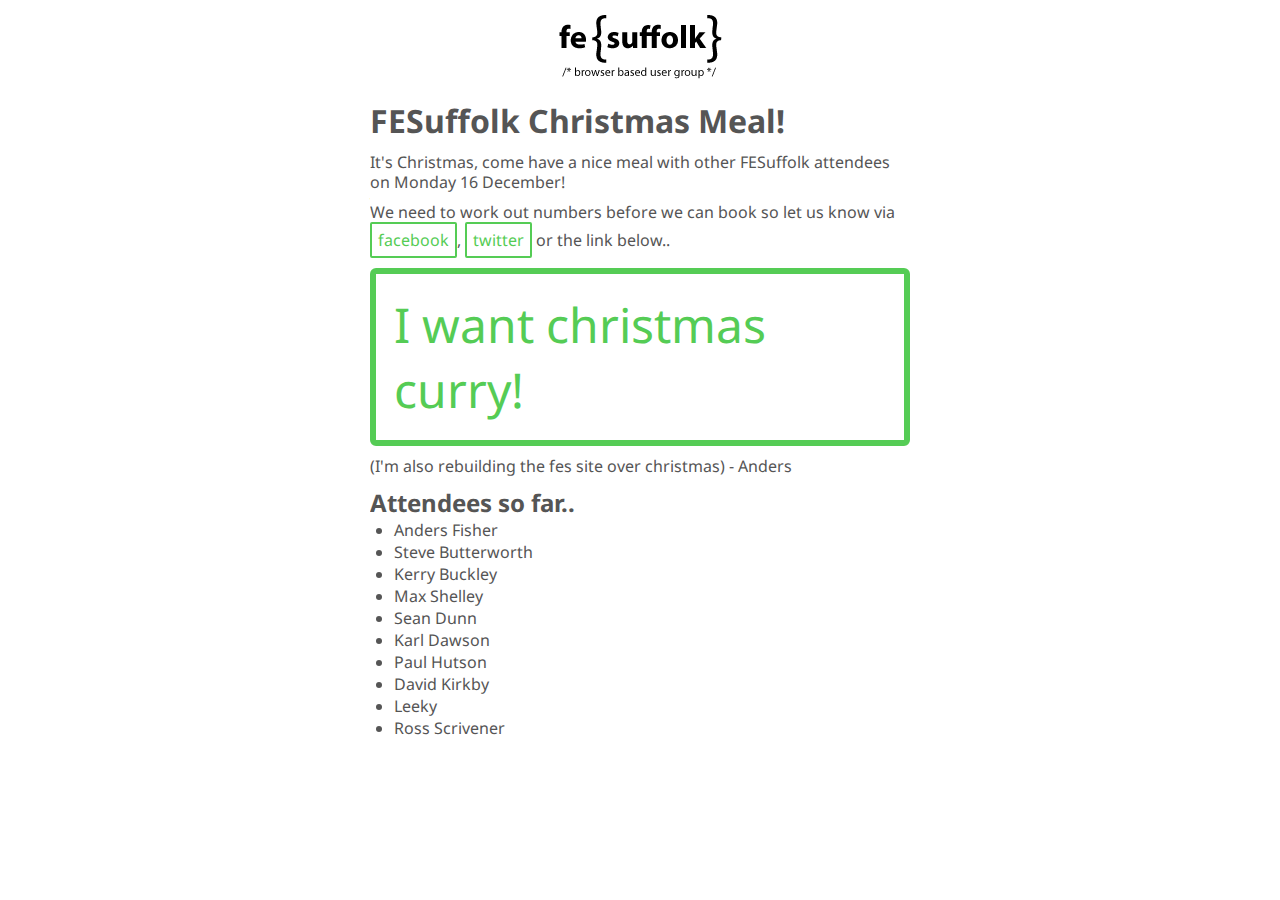
==== index.html @ e6bb3f34 "more attendees" ====
<!doctype html>  
<html>
  <head>
    <title>Front End Suffolk - Working within the Browser</title>
    <link href='http://fonts.googleapis.com/css?family=Droid+Sans:400,700' rel='stylesheet'>
    <link rel="stylesheet" href="css/style.css">
    <meta name="viewport" content="width=device-width, initial-scale=1.0, minimum-scale=1.0, maximum-scale=1.0, user-scalable=no" >    
    <meta name="apple-touch-fullscreen" content="yes" >
    <meta name="apple-mobile-web-app-capable" content="yes" > 
    <meta name="apple-mobile-web-app-status-bar-style" content="black" > 
    <script src="js/modernizr.js"></script>
  </head>
  <body>
    <header>
      <img class="logo-narrow" src="img/logo-narrow.png" alt="Front End Suffolk">
    </header>
    <div>
      <h1>FESuffolk Christmas Meal!</h1>
      <p>It's Christmas, come have a nice meal with other FESuffolk attendees on Monday 16 December!</p>
      <p>We need to work out numbers before we can book so let us know via <a href="https://www.facebook.com/groups/fesuffolk/">facebook</a>, <a href="http://twitter.com/fesuffolk">twitter</a> or the link below..</p>
      <a href="http://attending.io/events/fesuffolk-christmas-meal" style="zoom:3;">I want christmas curry!</a>

      <p>(I'm also rebuilding the fes site over christmas) - Anders</p>
    </div>
    <div>
      <h2>Attendees so far..</h2>
      <ul style="padding-left:24px;">
        <li>Anders Fisher</li>
        <li>Steve Butterworth</li>
        <li>Kerry Buckley</li>
        <li>Max Shelley</li>
        <li>Sean Dunn</li>
        <li>Karl Dawson</li>
        <li>Paul Hutson</li>
        <li>David Kirkby</li>
        <li>Leeky</li>
        <li>Ross Scrivener</li>
      </ul>
    </div>
  </body>
</html>
---- css/style.css ----
*{
  margin:0;
  padding:0;
  border:0;
}
html{
  color:#555;
  font-family: 'Droid Sans', sans-serif;
}
body{
  margin:0 auto;
  max-width: 540px;
  z-index:2;
}
header{
  padding:15px;
  text-align:center;
}

div{
  display:table-row;
}

p{
  font-size:16px;
  line-height:20px;
  margin: 10px 0;
}

a{
  color:#5c5;
  background:white;
  text-decoration:none;
  display:inline-block;
  padding:6px;
  border-radius:2px;
  border:2px solid #5c5;
  transition:all 0.5s ease-out;
}
a:hover{
  color:white;
  background:#5c5;
}
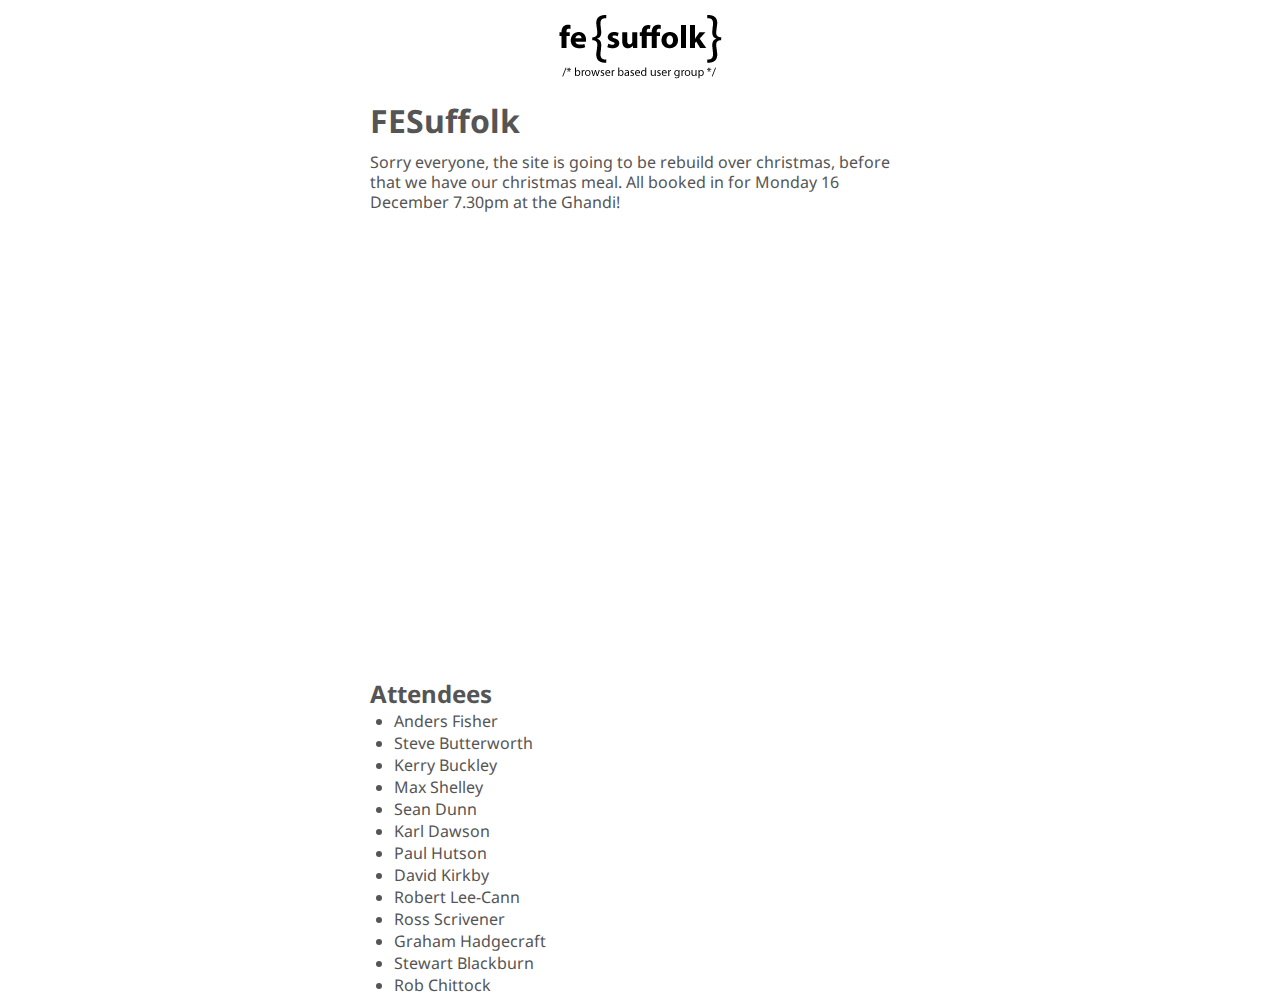
==== commit bba1e759: "meal instructions updated" ====
--- a/index.html
+++ b/index.html
@@ -15,15 +15,12 @@
       <img class="logo-narrow" src="img/logo-narrow.png" alt="Front End Suffolk">
     </header>
     <div>
-      <h1>FESuffolk Christmas Meal!</h1>
-      <p>It's Christmas, come have a nice meal with other FESuffolk attendees on Monday 16 December!</p>
-      <p>We need to work out numbers before we can book so let us know via <a href="https://www.facebook.com/groups/fesuffolk/">facebook</a>, <a href="http://twitter.com/fesuffolk">twitter</a> or the link below..</p>
-      <a href="http://attending.io/events/fesuffolk-christmas-meal" style="zoom:3;">I want christmas curry!</a>
-
-      <p>(I'm also rebuilding the fes site over christmas) - Anders</p>
+      <h1>FESuffolk</h1>
+      <p>Sorry everyone, the site is going to be rebuild over christmas, before that we have our christmas meal. All booked in for Monday 16 December 7.30pm at the Ghandi!</p>
     </div>
+    <iframe src="https://www.google.com/maps/embed?pb=!1m18!1m12!1m3!1d1226.7014067250484!2d1.1531477475996812!3d52.054188670089125!2m3!1f0!2f0!3f0!3m2!1i1024!2i768!4f13.1!3m3!1m2!1s0x0%3A0x40e1e149741f4915!2sGandhi+Indian+Restaurant!5e0!3m2!1sen!2suk!4v1386625541206" width="600" height="450" frameborder="0" style="border:0; margin: 0 auto;"></iframe>
     <div>
-      <h2>Attendees so far..</h2>
+      <h2>Attendees</h2>
       <ul style="padding-left:24px;">
         <li>Anders Fisher</li>
         <li>Steve Butterworth</li>
@@ -33,8 +30,11 @@
         <li>Karl Dawson</li>
         <li>Paul Hutson</li>
         <li>David Kirkby</li>
-        <li>Leeky</li>
+        <li>Robert Lee-Cann</li>
         <li>Ross Scrivener</li>
+        <li>Graham Hadgecraft</li>
+        <li>Stewart Blackburn</li>
+        <li>Rob Chittock</li>
       </ul>
     </div>
   </body>
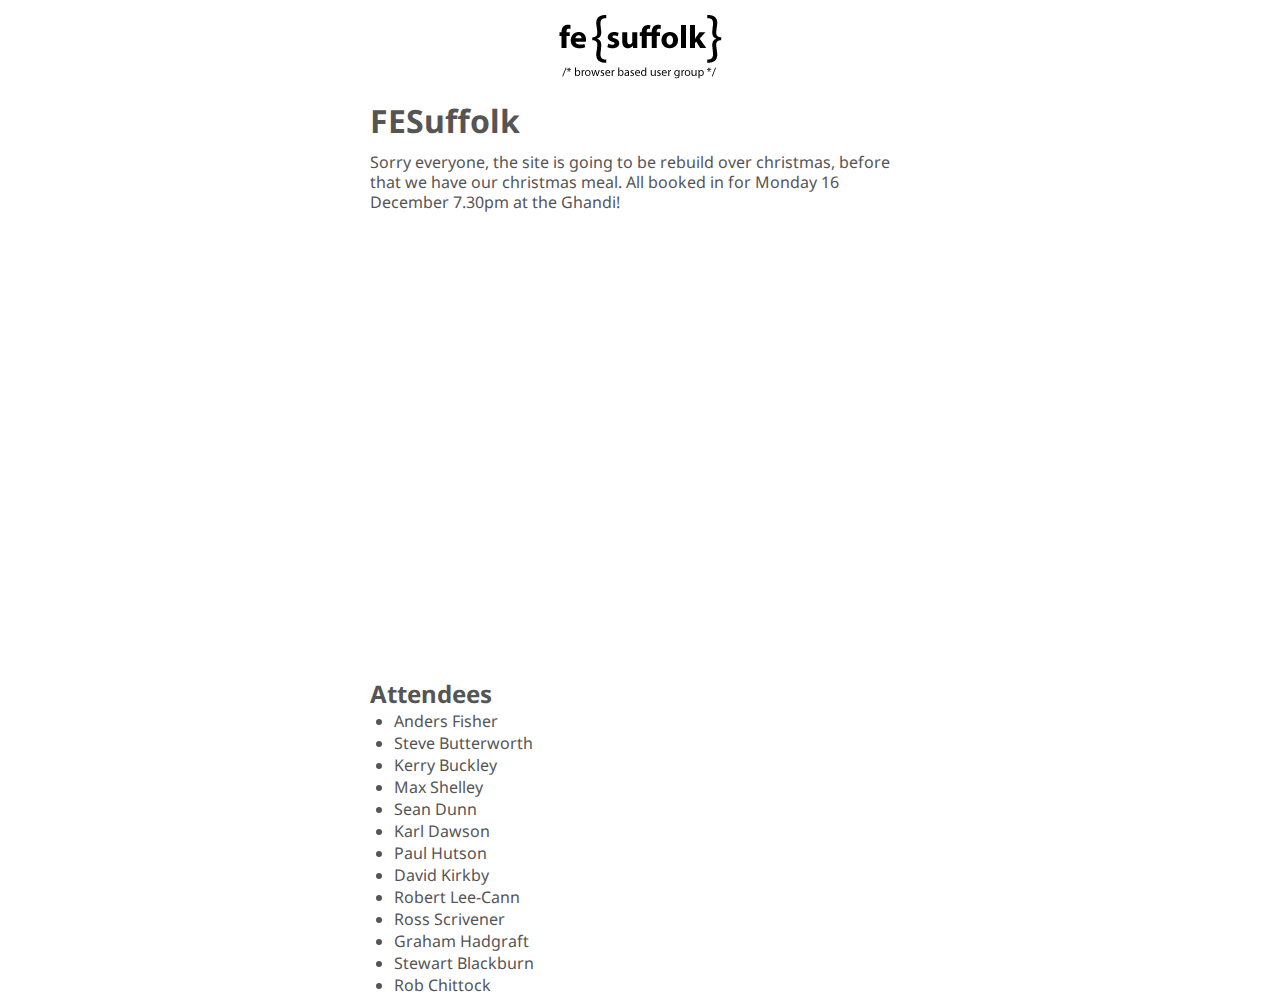
==== commit 35b1ae15: "hadgraft" ====
--- a/index.html
+++ b/index.html
@@ -32,7 +32,7 @@
         <li>David Kirkby</li>
         <li>Robert Lee-Cann</li>
         <li>Ross Scrivener</li>
-        <li>Graham Hadgecraft</li>
+        <li>Graham Hadgraft</li>
         <li>Stewart Blackburn</li>
         <li>Rob Chittock</li>
       </ul>
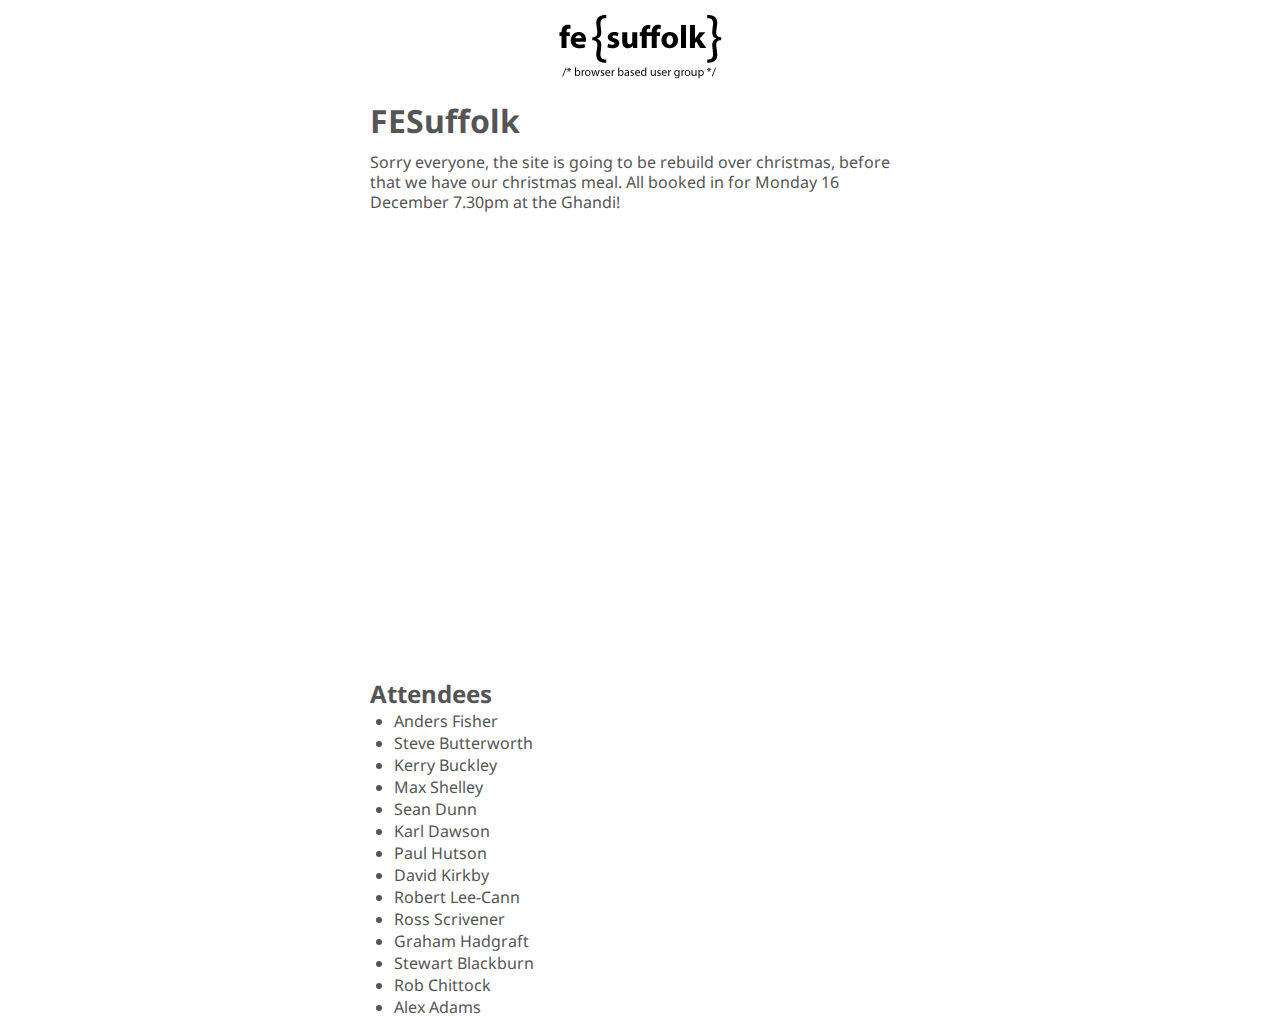
==== commit 6fa33939: "added alex to list" ====
--- a/index.html
+++ b/index.html
@@ -35,6 +35,7 @@
         <li>Graham Hadgraft</li>
         <li>Stewart Blackburn</li>
         <li>Rob Chittock</li>
+        <li>Alex Adams</li>
       </ul>
     </div>
   </body>
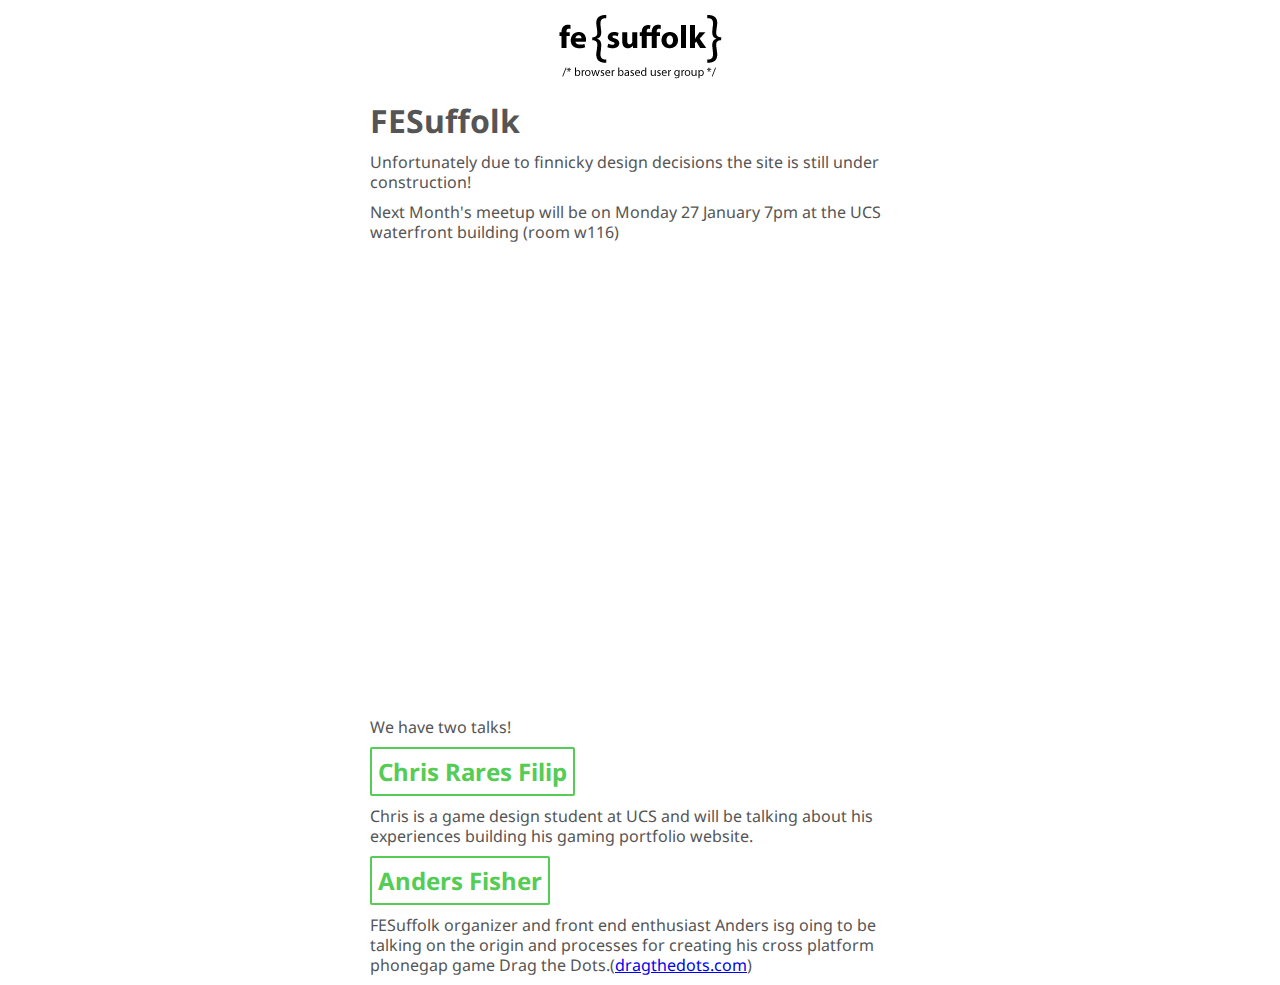
==== commit 4fbd51d0: "januarys meetup details posted" ====
--- a/index.html
+++ b/index.html
@@ -16,27 +16,18 @@
     </header>
     <div>
       <h1>FESuffolk</h1>
-      <p>Sorry everyone, the site is going to be rebuild over christmas, before that we have our christmas meal. All booked in for Monday 16 December 7.30pm at the Ghandi!</p>
+      <p>Unfortunately due to finnicky design decisions the site is still under construction!</p>
+      <p>Next Month's meetup will be on Monday 27 January 7pm at the UCS waterfront building (room w116)</p>
     </div>
-    <iframe src="https://www.google.com/maps/embed?pb=!1m18!1m12!1m3!1d1226.7014067250484!2d1.1531477475996812!3d52.054188670089125!2m3!1f0!2f0!3f0!3m2!1i1024!2i768!4f13.1!3m3!1m2!1s0x0%3A0x40e1e149741f4915!2sGandhi+Indian+Restaurant!5e0!3m2!1sen!2suk!4v1386625541206" width="600" height="450" frameborder="0" style="border:0; margin: 0 auto;"></iframe>
+    <iframe src="https://www.google.com/maps/embed?pb=!1m13!1m8!1m3!1d2453.522000924662!2d1.1634106!3d52.0520182!3m2!1i1024!2i768!4f13.1!3m2!1m1!1s0x0%3A0x4414777c91bd5852!5e0!3m2!1sen!2suk!4v1389531967781" width="600" height="450" frameborder="0" style="border:0"></iframe>
+    <p>We have two talks!</p>
     <div>
-      <h2>Attendees</h2>
-      <ul style="padding-left:24px;">
-        <li>Anders Fisher</li>
-        <li>Steve Butterworth</li>
-        <li>Kerry Buckley</li>
-        <li>Max Shelley</li>
-        <li>Sean Dunn</li>
-        <li>Karl Dawson</li>
-        <li>Paul Hutson</li>
-        <li>David Kirkby</li>
-        <li>Robert Lee-Cann</li>
-        <li>Ross Scrivener</li>
-        <li>Graham Hadgraft</li>
-        <li>Stewart Blackburn</li>
-        <li>Rob Chittock</li>
-        <li>Alex Adams</li>
-      </ul>
+      <h2><a href="http://crowdsourcedstudies.wordpress.com/">Chris Rares Filip</a></h2>
+      <p>Chris is a game design student at UCS and will be talking about his experiences building his gaming portfolio website.</p>
+    </div>
+    <div>
+      <h2><a href="http://andersfisher.com">Anders Fisher</a></h2>
+      <p>FESuffolk organizer and front end enthusiast Anders isg oing to be talking on the origin and processes for creating his cross platform phonegap game Drag the Dots.(<a href="http://dragthedots.com">dragthedots.com</a>)</p>
     </div>
   </body>
 </html>
--- a/css/style.css
+++ b/css/style.css
@@ -27,7 +27,7 @@
   margin: 10px 0;
 }
 
-a{
+h2 a{
   color:#5c5;
   background:white;
   text-decoration:none;
@@ -37,7 +37,7 @@
   border:2px solid #5c5;
   transition:all 0.5s ease-out;
 }
-a:hover{
+h2 a:hover{
   color:white;
   background:#5c5;
 }
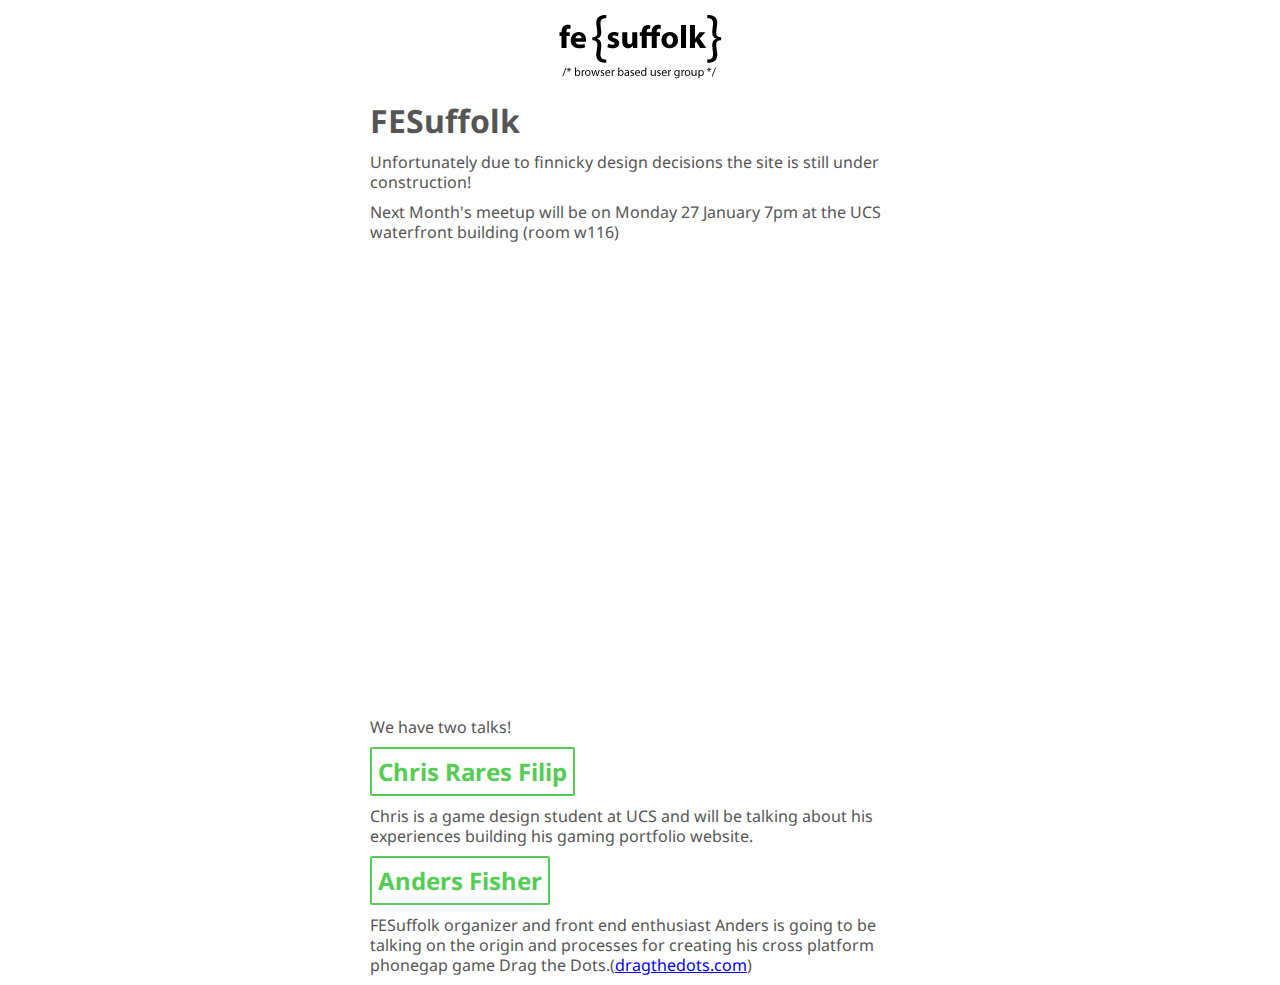
==== commit 7e0ff1d2: "kudos to shaun macdonald for his kindly correction!" ====
--- a/index.html
+++ b/index.html
@@ -27,7 +27,7 @@
     </div>
     <div>
       <h2><a href="http://andersfisher.com">Anders Fisher</a></h2>
-      <p>FESuffolk organizer and front end enthusiast Anders isg oing to be talking on the origin and processes for creating his cross platform phonegap game Drag the Dots.(<a href="http://dragthedots.com">dragthedots.com</a>)</p>
+      <p>FESuffolk organizer and front end enthusiast Anders is going to be talking on the origin and processes for creating his cross platform phonegap game Drag the Dots.(<a href="http://dragthedots.com">dragthedots.com</a>)</p>
     </div>
   </body>
 </html>
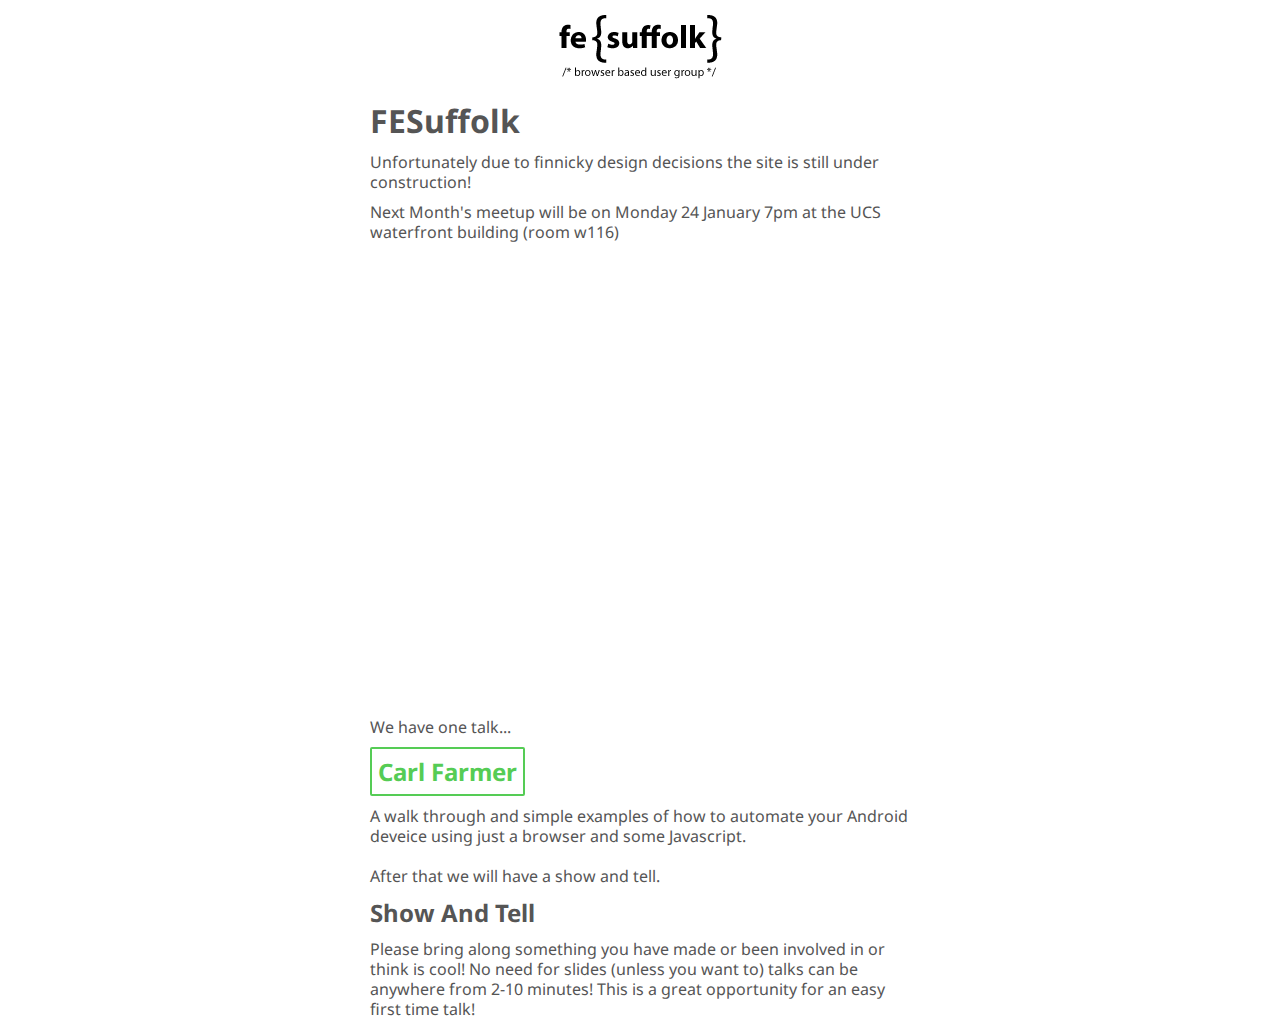
==== commit c4658165: "updated with stuff for 24th" ====
--- a/index.html
+++ b/index.html
@@ -17,17 +17,18 @@
     <div>
       <h1>FESuffolk</h1>
       <p>Unfortunately due to finnicky design decisions the site is still under construction!</p>
-      <p>Next Month's meetup will be on Monday 27 January 7pm at the UCS waterfront building (room w116)</p>
+      <p>Next Month's meetup will be on Monday 24 January 7pm at the UCS waterfront building (room w116)</p>
     </div>
     <iframe src="https://www.google.com/maps/embed?pb=!1m13!1m8!1m3!1d2453.522000924662!2d1.1634106!3d52.0520182!3m2!1i1024!2i768!4f13.1!3m2!1m1!1s0x0%3A0x4414777c91bd5852!5e0!3m2!1sen!2suk!4v1389531967781" width="600" height="450" frameborder="0" style="border:0"></iframe>
-    <p>We have two talks!</p>
+    <p>We have one talk...</p>
     <div>
-      <h2><a href="http://crowdsourcedstudies.wordpress.com/">Chris Rares Filip</a></h2>
-      <p>Chris is a game design student at UCS and will be talking about his experiences building his gaming portfolio website.</p>
+      <h2><a href="http://www.chrysalistechnology.co.uk/">Carl Farmer</a></h2>
+      <p>A walk through and simple examples of how to automate your Android deveice using just a browser and some Javascript.</p>
     </div>
+    <p>After that we will have a show and tell.</p>
     <div>
-      <h2><a href="http://andersfisher.com">Anders Fisher</a></h2>
-      <p>FESuffolk organizer and front end enthusiast Anders is going to be talking on the origin and processes for creating his cross platform phonegap game Drag the Dots.(<a href="http://dragthedots.com">dragthedots.com</a>)</p>
+      <h2>Show And Tell</h2>
+      <p>Please bring along something you have made or been involved in or think is cool! No need for slides (unless you want to) talks can be anywhere from 2-10 minutes! This is a great opportunity for an easy first time talk!</p>
     </div>
   </body>
 </html>
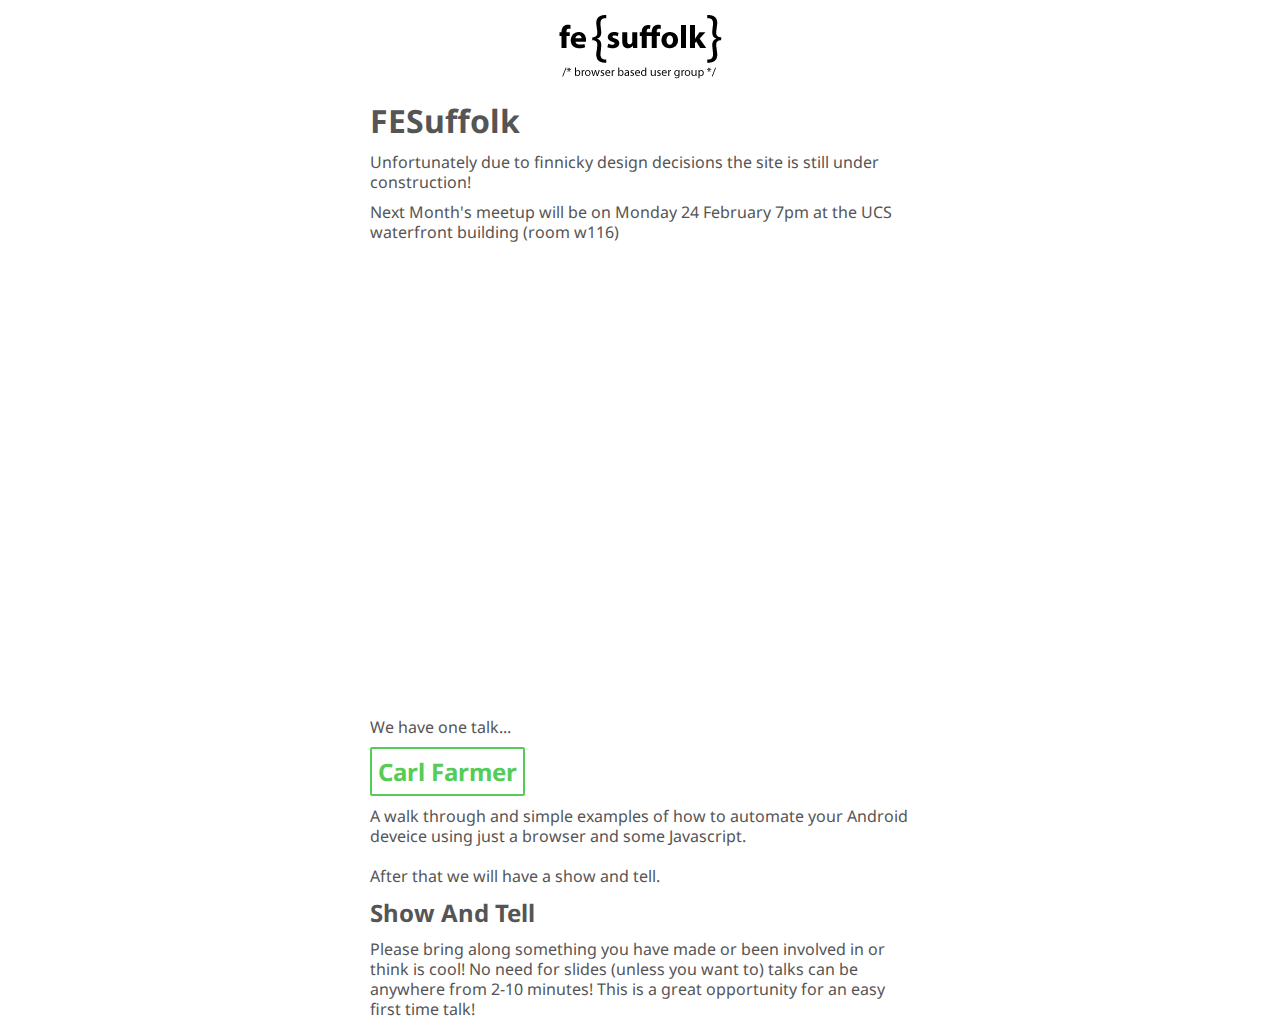
==== commit 8b08d0a7: "Update index.html" ====
--- a/index.html
+++ b/index.html
@@ -17,7 +17,7 @@
     <div>
       <h1>FESuffolk</h1>
       <p>Unfortunately due to finnicky design decisions the site is still under construction!</p>
-      <p>Next Month's meetup will be on Monday 24 January 7pm at the UCS waterfront building (room w116)</p>
+      <p>Next Month's meetup will be on Monday 24 February 7pm at the UCS waterfront building (room w116)</p>
     </div>
     <iframe src="https://www.google.com/maps/embed?pb=!1m13!1m8!1m3!1d2453.522000924662!2d1.1634106!3d52.0520182!3m2!1i1024!2i768!4f13.1!3m2!1m1!1s0x0%3A0x4414777c91bd5852!5e0!3m2!1sen!2suk!4v1389531967781" width="600" height="450" frameborder="0" style="border:0"></iframe>
     <p>We have one talk...</p>
